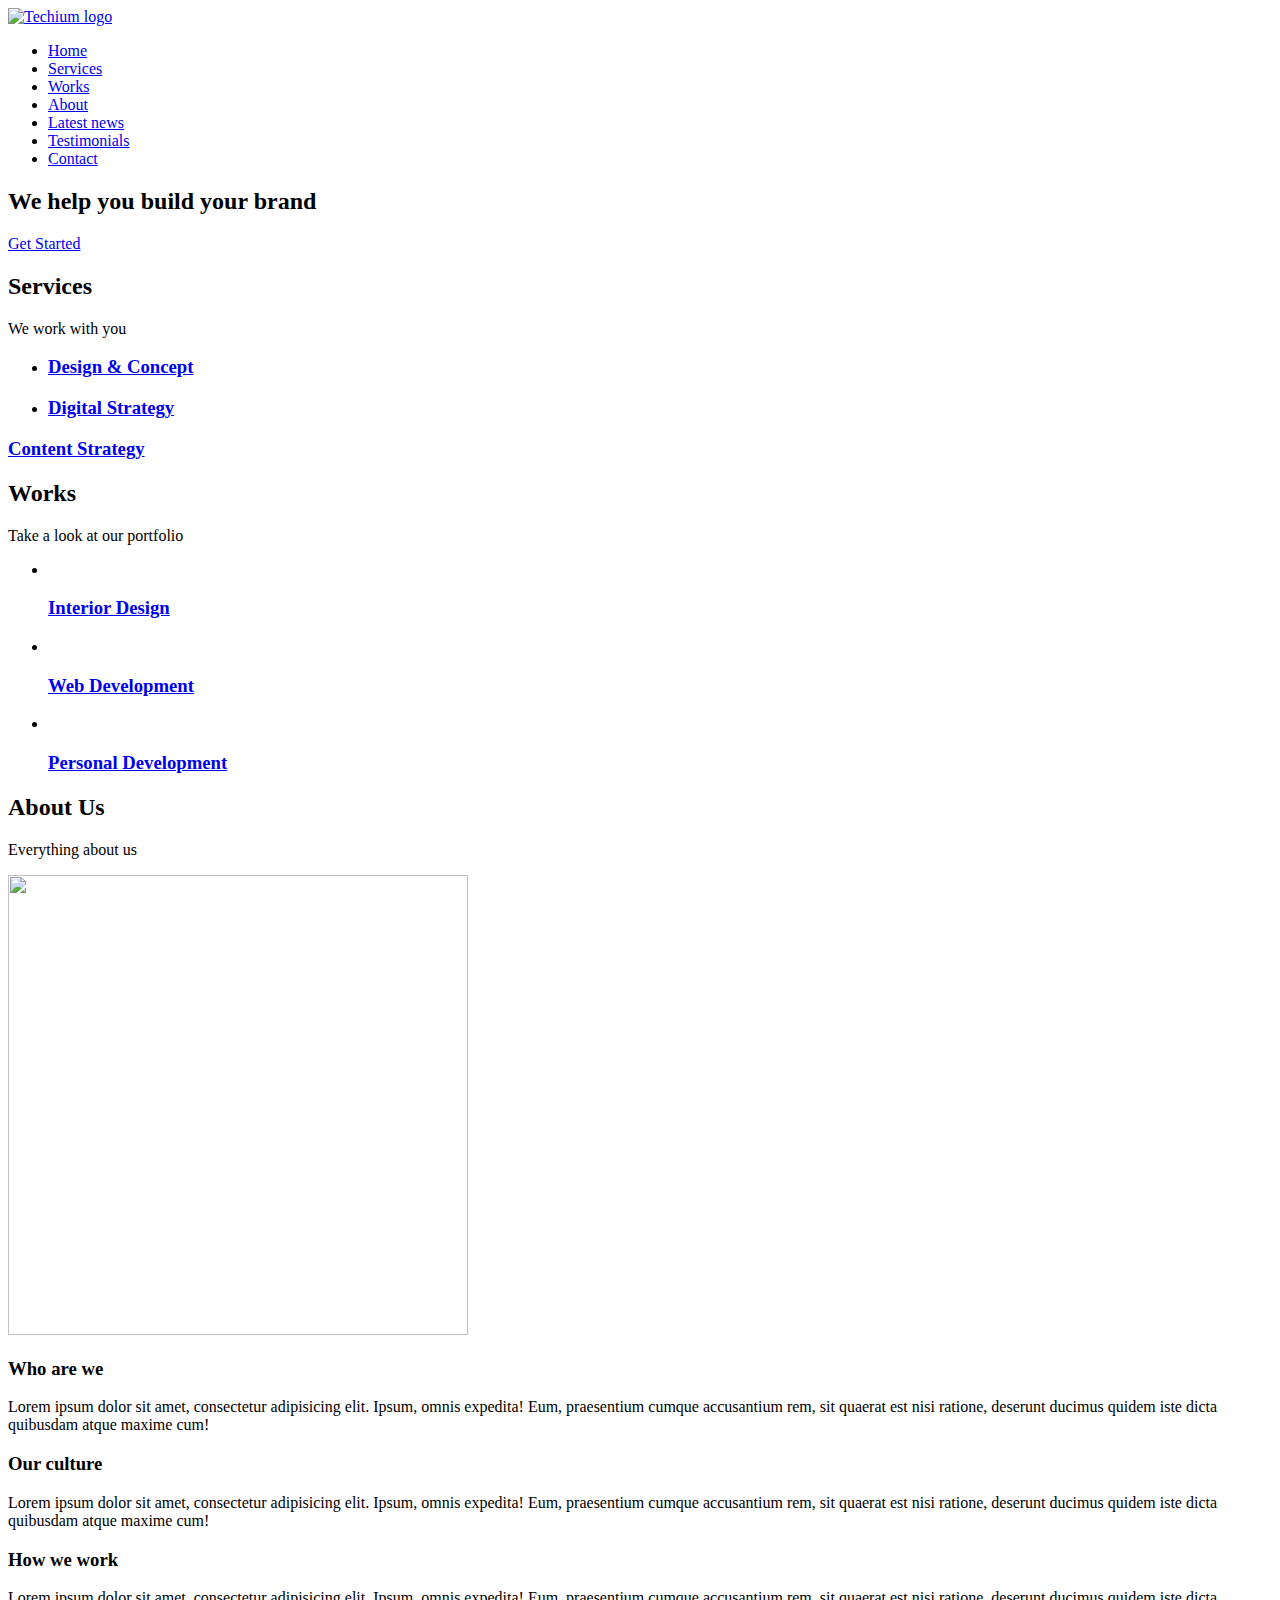
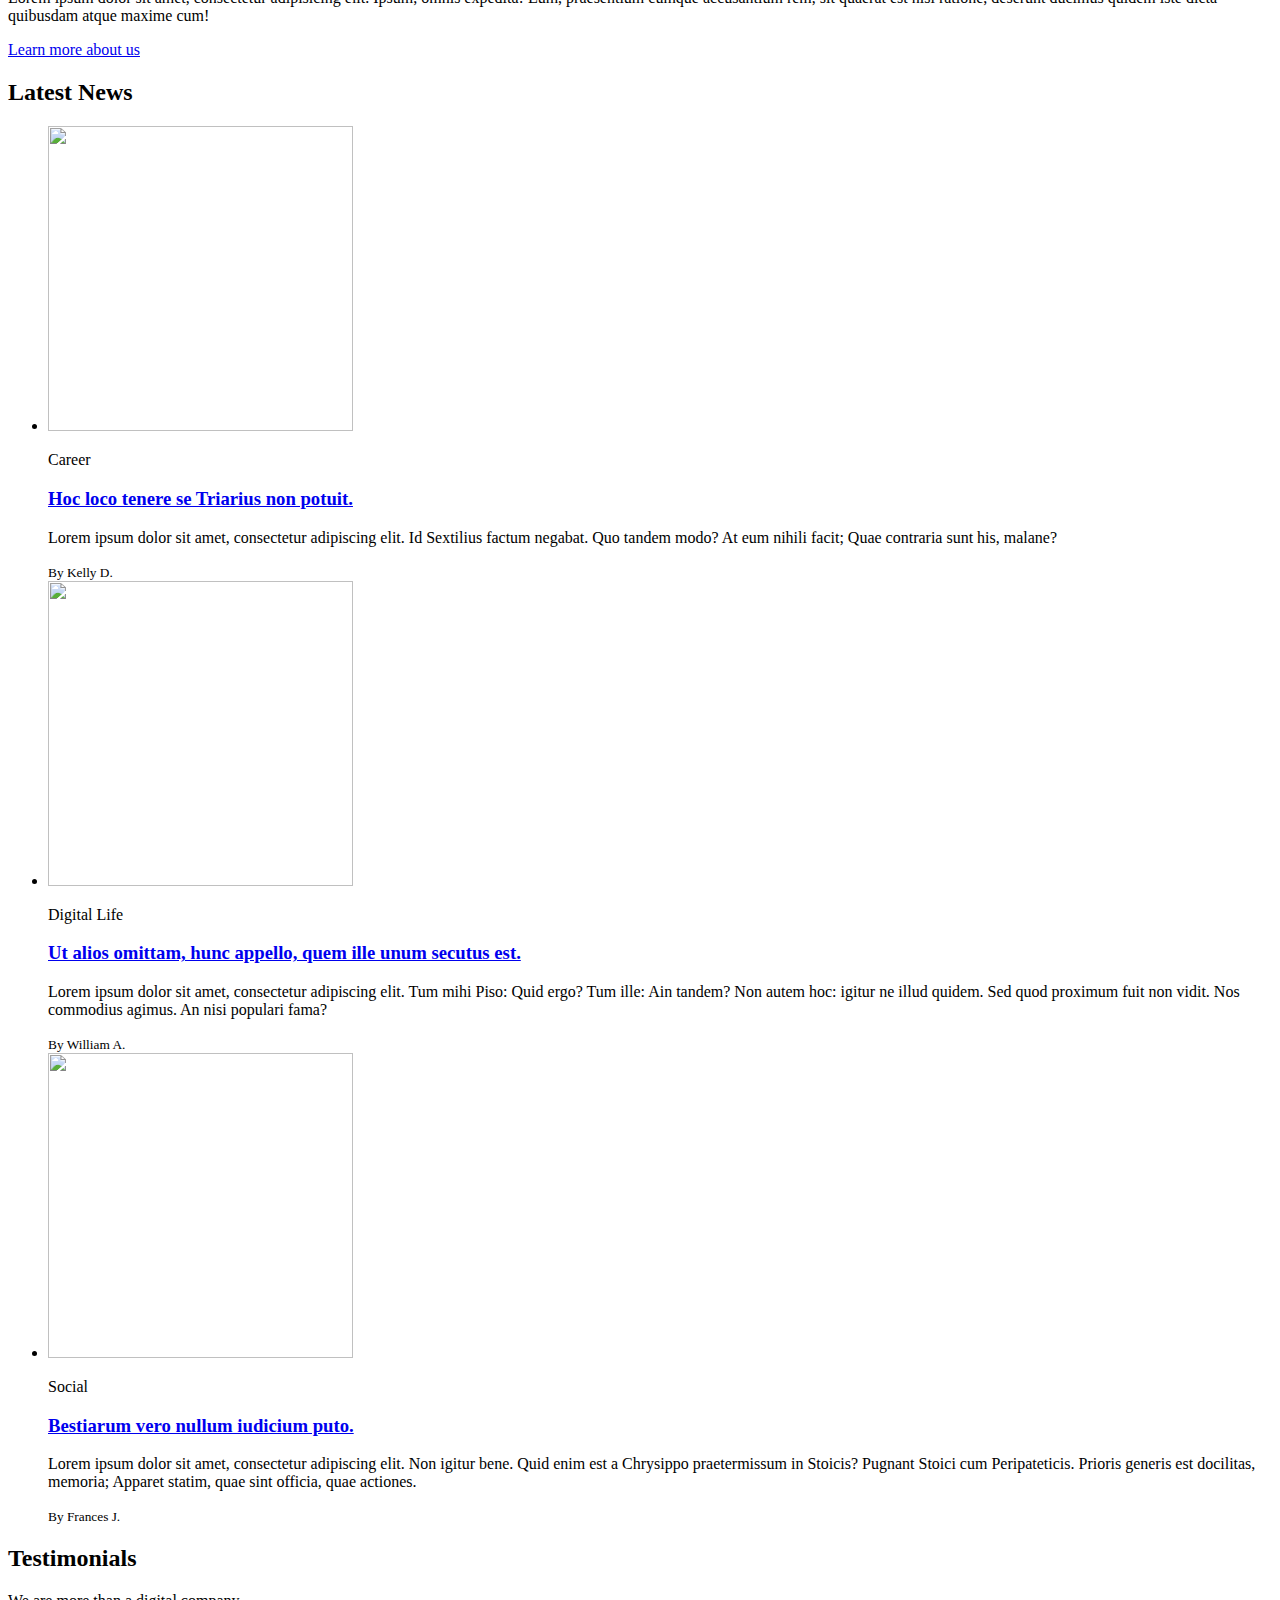
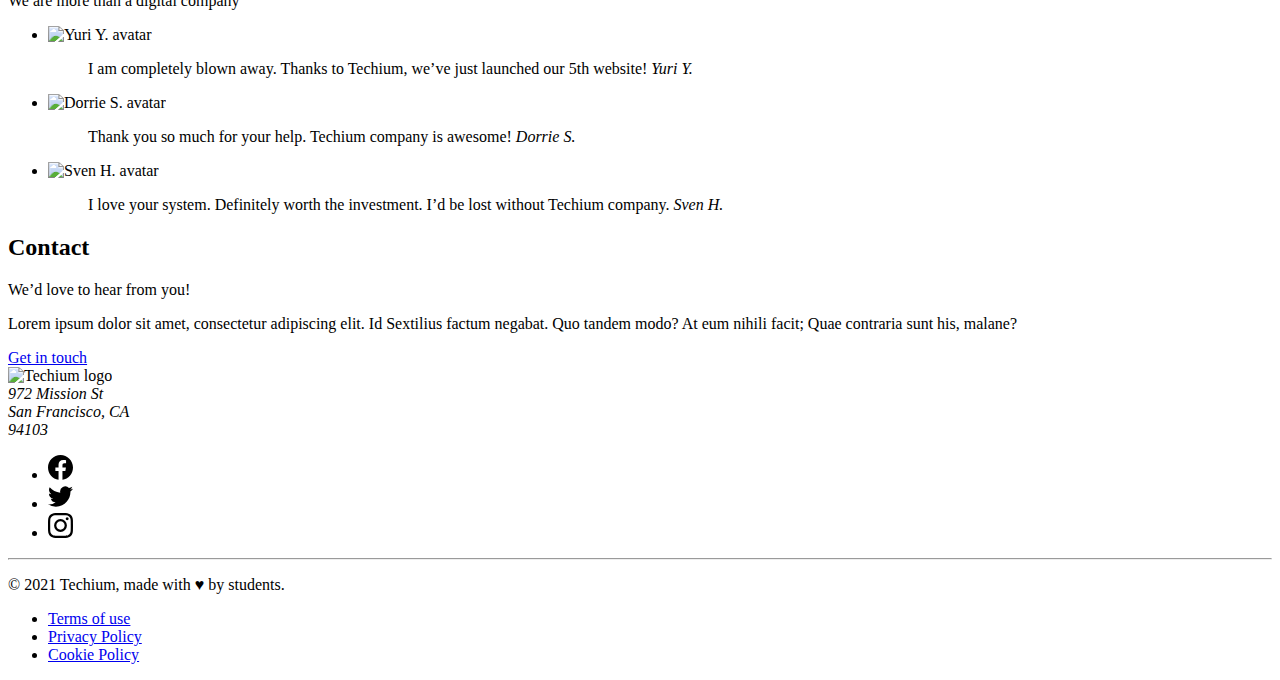
==== flexbox/3-index.html @ 40c6bf6c "row 3" ====
<!DOCTYPE html>
<html lang="en" dir="ltr">
  <head>
    <meta charset="utf-8">
    <meta name="viewport" content="width=device-width, initial-scale=1, viewport-fit=cover">
    <title>Homepage - Techium</title>
    <meta name="description" content="Description of the page less than 150 characters">
    <link rel="icon" type="image/png" href="images/favicon.jpg">
    <link href="https://fonts.googleapis.com/css?family=Open+Sans:400,700|Raleway:700&display=swap" rel="stylesheet">
    <link rel='stylesheet' href='styles.css'>
  </head>
  <body>
    <!– Header –>
    <header class="header" data-section-theme="dark">
      <div class="container">
        <div class="header-logo">
          <a href="#">
            <img src="images/logo-white.png" alt="Techium logo" width="160" height="40">
          </a>
        </div>
        <nav class="navbar-menu">
          <ul class="nav">
            <li class="nav-item">
              <a href="#" class="nav-link">Home</a>
            </li>
            <li class="nav-item">
              <a href="#services" class="nav-link">Services</a>
            </li>
            <li class="nav-item">
              <a href="#works" class="nav-link">Works</a>
            </li>
            <li class="nav-item">
              <a href="#about" class="nav-link">About</a>
            </li>
            <li class="nav-item">
              <a href="#latest_news" class="nav-link">Latest news</a>
            </li>
            <li class="nav-item">
              <a href="#testimonials" class="nav-link">Testimonials</a>
            </li>
            <li class="nav-item">
              <a href="#contact" class="nav-link">Contact</a>
            </li>
          </ul>
        </nav>
      </div>
    </header>
    <!– Main –>
    <main>
      <!– Hero section –>
      <section class="section-hero" data-section-theme="dark">
        <div class="container">
          <div class="section-body">
            <section class="section-inner">
              <h2 class="section-title">We help you build your brand</h2>
              <a href="#" class="button">Get Started</a>
            </section>
          </div>
        </div>
      </section>
      <!– Services section –>
      <section id="services" class="section section-services">
        <div class="container">
          <header class="section-header">
            <h2 class="section-title">Services</h2>
            <p class="section-tagline">We work with you</p>
          </header>
          <div class="section-body">
            <ul class="row">
              <li class="col-1-3">
                <div class="card-services">
                  <h3 class="card-title"><a href="#">Design & Concept</a></h3>
                </div>
              </li>
              <li class="col-1-3">
                <div class="card-services">
                  <h3 class="card-title"><a href="#">Digital Strategy</a></h3>
                </div>
              </li>
            </ul>
            <li class="col-1-3">
              <div class="card-services">
                <h3 class="card-title"><a href="#">Content Strategy</a></h3>
              </div>
            </li>
          </div>
        </div>
      </section>
      <!– Works section –>
      <section id="works" class="section section-works" data-section-theme="dark">
        <div class="container">
          <header class="section-header">
            <h2 class="section-title">Works</h2>
            <p class="section-tagline">Take a look at our portfolio</p>
          </header>
          <div class="section-body">
            <ul class="row">
              <li class="col-1-3">
                <article class="card-work">
                  <div class="card-outer">
                    <div class="card-image">
                      <img src="images/pic-work-01.jpg" alt="">
                    </div>
                    <div class="card-inner">
                      <h3 class="card-title"><a href="#">Interior Design</a></h3>
                    </div>
                  </div>
                </article>
              </li>
              <li class="col-1-3">
                <article class="card-work">
                  <div class="card-outer">
                    <div class="card-image">
                      <img src="images/pic-work-02.jpg" alt="">
                    </div>
                    <div class="card-inner">
                      <h3 class="card-title"><a href="#">Web Development</a></h3>
                    </div>
                  </div>
                </article>
              </li>
              <li class="col-1-3">
                <article class="card-work">
                  <div class="card-outer">
                    <div class="card-image">
                      <img src="images/pic-work-03.jpg" alt="">
                    </div>
                    <div class="card-inner">
                      <h3 class="card-title"><a href="#">Personal Development</a></h3>
                    </div>
                  </div>
                </article>
              </li>
            </ul>
          </div>
        </div>
      </section>
      <!– About Us section –>
      <section id="about" class="section section-about-us">
        <div class="container">
          <header class="section-header">
            <h2 class="section-title">About Us</h2>
            <p class="section-tagline">Everything about us</p>
          </header>
          <div class="section-body">
            <div class="row">
              <div class="col-1-2">
                <img src="images/pic-about-01.jpg" alt="" width="460" height="460">
              </div>
              <div class="col-1-2">
                <h3>Who are we</h3>
                <p>Lorem ipsum dolor sit amet, consectetur adipisicing elit. Ipsum, omnis expedita! Eum, praesentium cumque accusantium rem, sit quaerat est nisi ratione, deserunt ducimus quidem iste dicta quibusdam atque maxime cum!</p>
                <h3>Our culture</h3>
                <p>Lorem ipsum dolor sit amet, consectetur adipisicing elit. Ipsum, omnis expedita! Eum, praesentium cumque accusantium rem, sit quaerat est nisi ratione, deserunt ducimus quidem iste dicta quibusdam atque maxime cum!</p>
                <h3>How we work</h3>
                <p>Lorem ipsum dolor sit amet, consectetur adipisicing elit. Ipsum, omnis expedita! Eum, praesentium cumque accusantium rem, sit quaerat est nisi ratione, deserunt ducimus quidem iste dicta quibusdam atque maxime cum!</p>
              </div>
            </div>
          </div>
          <div class="section-footer">
            <a href="#" class="button">Learn more about us</a>
          </div>
        </div>
      </section>
      <!– Latest news section –>
      <section id="latest_news" class="section section-latest-news">
        <div class="container">
          <header class="section-header">
            <h2 class="section-title">Latest News</h2>
          </header>
          <div class="section-body">
            <ul class="row">
              <li class="col-1-3">
                <article class="card-blog">
                  <div>
                    <img src="images/pic-article-01.jpg" alt="" width="305" height="305">
                  </div>
                  <p class="card-category">Career</p>
                  <h3><a href="#">Hoc loco tenere se Triarius non potuit.</a></h3>
                  <p>Lorem ipsum dolor sit amet, consectetur adipiscing elit. Id Sextilius factum negabat. Quo tandem modo? At eum nihili facit; Quae contraria sunt his, malane?</p>
                  <small>By Kelly D.</small>
                </article>
              </li>
              <li class="col-1-3">
                <article class="card-blog">
                  <div>
                    <img src="images/pic-article-02.jpg" alt="" width="305" height="305">
                  </div>
                  <p class="card-category">Digital Life</p>
                  <h3><a href="#">Ut alios omittam, hunc appello, quem ille unum secutus est.</a></h3>
                  <p>Lorem ipsum dolor sit amet, consectetur adipiscing elit. Tum mihi Piso: Quid ergo? Tum ille: Ain tandem? Non autem hoc: igitur ne illud quidem. Sed quod proximum fuit non vidit. Nos commodius agimus. An nisi populari fama?</p>
                  <small>By William A.</small>
                </article>
              </li>
              <li class="col-1-3">
                <article class="card-blog">
                  <div>
                    <img src="images/pic-article-03.jpg" alt="" width="305" height="305">
                  </div>
                  <p class="card-category">Social</p>
                  <h3><a href="#">Bestiarum vero nullum iudicium puto.</a></h3>
                  <p>Lorem ipsum dolor sit amet, consectetur adipiscing elit. Non igitur bene. Quid enim est a Chrysippo praetermissum in Stoicis? Pugnant Stoici cum Peripateticis. Prioris generis est docilitas, memoria; Apparet statim, quae sint officia, quae actiones.</p>
                  <small>By Frances J.</small>
                </article>
              </li>
            </ul>
          </div>
        </div>
      </section>
      <!– Testimonials section –>
      <section id="testimonial" class="section section-testimonial">
        <div class="container">
          <header class="section-header">
            <h2 class="section-title">Testimonials</h2>
            <p class="section-tagline">We are more than a digital company</p>
          </header>
          <div class="section-body">
            <ul class="row">
              <li class="col-1-3">
                <article class="card-testimonial">
                  <img src="images/pic-person-01.jpg" alt="Yuri Y. avatar" width="100" height="100" class="card-avatar">
                  <blockquote class="card-quote">
                    <p>I am completely blown away. Thanks to Techium, we’ve just launched our 5th website!
                      <cite>Yuri Y.</cite>
                    </p>
                  </blockquote>
                </article>
              </li>
              <li class="col-1-3">
                <article class="card-testimonial">
                  <img src="images/pic-person-02.jpg" alt="Dorrie S. avatar" width="100" height="100" class="card-avatar">
                  <blockquote class="card-quote">
                    <p>Thank you so much for your help. Techium company is awesome!
                      <cite>Dorrie S.</cite>
                    </p>
                  </blockquote>
                </article>
              </li>
              <li class="col-1-3">
                <article class="card-testimonial">
                  <img src="images/pic-person-03.jpg" alt="Sven H. avatar" width="100" height="100" class="card-avatar">
                  <blockquote class="card-quote">
                    <p>I love your system. Definitely worth the investment. I’d be lost without Techium company.
                      <cite>Sven H.</cite>
                    </p>
                  </blockquote>
                </article>
              </li>
            </ul>
          </div>
        </div>
      </section>
      <!– Contact section –>
      <section id="contact" class="section section-contact">
        <div class="container">
          <header class="section-header">
            <h2 class="section-title">Contact</h2>
            <p class="section-tagline">We’d love to hear from you!</p>
          </header>
          <div class="section-body">
            <p>Lorem ipsum dolor sit amet, consectetur adipiscing elit. Id Sextilius factum negabat. Quo tandem modo? At eum nihili facit; Quae contraria sunt his, malane?</p>
          </div>
          <div class="section-footer">
            <a href="#" class="button">Get in touch</a>
          </div>
        </div>
      </section>
    </main>
    <!– Footer –>
    <footer class="footer" data-section-theme="dark">
      <div  class="container">
        <div class="row">
          <div class="col-1-2">
            <img src="images/logo-white.png" alt="Techium logo" width="160" height="40">
            <address class="footer-address">
              972 Mission St<br>
              San Francisco, CA<br>
              94103
            </address>
          </div>
          <div class="col-1-2">
            <ul class="social nav">
              <li class="social-item nav-item">
                <a href="https://www.facebook.com" class="social-link">
                  <svg viewbox="0 0 24 24" xmlns="http://www.w3.org/2000/svg" width="25" height="25">
                    <title>
                      Facebook icon
                    </title>
                    <path d="M23.998 12c0-6.628-5.372-12-11.999-12C5.372 0 0 5.372 0 12c0 5.988 4.388 10.952 10.124 11.852v-8.384H7.078v-3.469h3.046V9.356c0-3.008 1.792-4.669 4.532-4.669 1.313 0 2.686.234 2.686.234v2.953H15.83c-1.49 0-1.955.925-1.955 1.874V12h3.328l-.532 3.469h-2.796v8.384c5.736-.9 10.124-5.864 10.124-11.853z"/>
                  </svg>
                </a>
              </li>
              <li class="social-item nav-item">
                <a href="https://twitter.com" class="social-link">
                  <svg viewbox="0 0 24 24" xmlns="http://www.w3.org/2000/svg" width="25" height="25">
                    <title>
                      Twitter icon
                    </title>
                    <path d="M23.954 4.569a10 10 0 0 1-2.825.775 4.958 4.958 0 0 0 2.163-2.723c-.951.555-2.005.959-3.127 1.184a4.92 4.92 0 0 0-8.384 4.482C7.691 8.094 4.066 6.13 1.64 3.161a4.822 4.822 0 0 0-.666 2.475c0 1.71.87 3.213 2.188 4.096a4.904 4.904 0 0 1-2.228-.616v.061a4.923 4.923 0 0 0 3.946 4.827 4.996 4.996 0 0 1-2.212.085 4.937 4.937 0 0 0 4.604 3.417 9.868 9.868 0 0 1-6.102 2.105c-.39 0-.779-.023-1.17-.067a13.995 13.995 0 0 0 7.557 2.209c9.054 0 13.999-7.496 13.999-13.986 0-.209 0-.42-.015-.63a9.936 9.936 0 0 0 2.46-2.548l-.047-.02z"/>
                  </svg>
                </a>
              </li>
              <li class="social-item nav-item">
                <a href="https://www.instagram.com" class="social-link">
                  <svg viewbox="0 0 24 24" xmlns="http://www.w3.org/2000/svg" width="25" height="25">
                    <title>
                      Instagram icon
                    </title>
                    <path d="M12 0C8.74 0 8.333.015 7.053.072 5.775.132 4.905.333 4.14.63c-.789.306-1.459.717-2.126 1.384S.935 3.35.63 4.14C.333 4.905.131 5.775.072 7.053.012 8.333 0 8.74 0 12s.015 3.667.072 4.947c.06 1.277.261 2.148.558 2.913a5.885 5.885 0 0 0 1.384 2.126A5.868 5.868 0 0 0 4.14 23.37c.766.296 1.636.499 2.913.558C8.333 23.988 8.74 24 12 24s3.667-.015 4.947-.072c1.277-.06 2.148-.262 2.913-.558a5.898 5.898 0 0 0 2.126-1.384 5.86 5.86 0 0 0 1.384-2.126c.296-.765.499-1.636.558-2.913.06-1.28.072-1.687.072-4.947s-.015-3.667-.072-4.947c-.06-1.277-.262-2.149-.558-2.913a5.89 5.89 0 0 0-1.384-2.126A5.847 5.847 0 0 0 19.86.63c-.765-.297-1.636-.499-2.913-.558C15.667.012 15.26 0 12 0zm0 2.16c3.203 0 3.585.016 4.85.071 1.17.055 1.805.249 2.227.415.562.217.96.477 1.382.896.419.42.679.819.896 1.381.164.422.36 1.057.413 2.227.057 1.266.07 1.646.07 4.85s-.015 3.585-.074 4.85c-.061 1.17-.256 1.805-.421 2.227a3.81 3.81 0 0 1-.899 1.382 3.744 3.744 0 0 1-1.38.896c-.42.164-1.065.36-2.235.413-1.274.057-1.649.07-4.859.07-3.211 0-3.586-.015-4.859-.074-1.171-.061-1.816-.256-2.236-.421a3.716 3.716 0 0 1-1.379-.899 3.644 3.644 0 0 1-.9-1.38c-.165-.42-.359-1.065-.42-2.235-.045-1.26-.061-1.649-.061-4.844 0-3.196.016-3.586.061-4.861.061-1.17.255-1.814.42-2.234.21-.57.479-.96.9-1.381.419-.419.81-.689 1.379-.898.42-.166 1.051-.361 2.221-.421 1.275-.045 1.65-.06 4.859-.06l.045.03zm0 3.678a6.162 6.162 0 1 0 0 12.324 6.162 6.162 0 1 0 0-12.324zM12 16c-2.21 0-4-1.79-4-4s1.79-4 4-4 4 1.79 4 4-1.79 4-4 4zm7.846-10.405a1.441 1.441 0 0 1-2.88 0 1.44 1.44 0 0 1 2.88 0z"/>
                  </svg>
                </a>
              </li>
            </ul>
          </div>
        </div>
        <hr>
        <div class="row">
          <div class="col-1-2">
            <p class="footer-copyright">© 2021 Techium, made with ♥ by students.</p>
          </div>
          <div class="col-1-2">
            <ul class="footer-nav nav">
              <li class="footer-nav-item nav-item">
                <a href="#" class="footer-nav-link">Terms of use</a>
              </li>
              <li class="footer-nav-item nav-item">
                <a href="#" class="footer-nav-link">Privacy Policy</a>
              </li>
              <li class="footer-nav-item nav-item">
                <a href="#" class="footer-nav-link">Cookie Policy</a>
              </li>
            </ul>
          </div>
        </div>
      </div>
    </footer>
  </body>
</html>
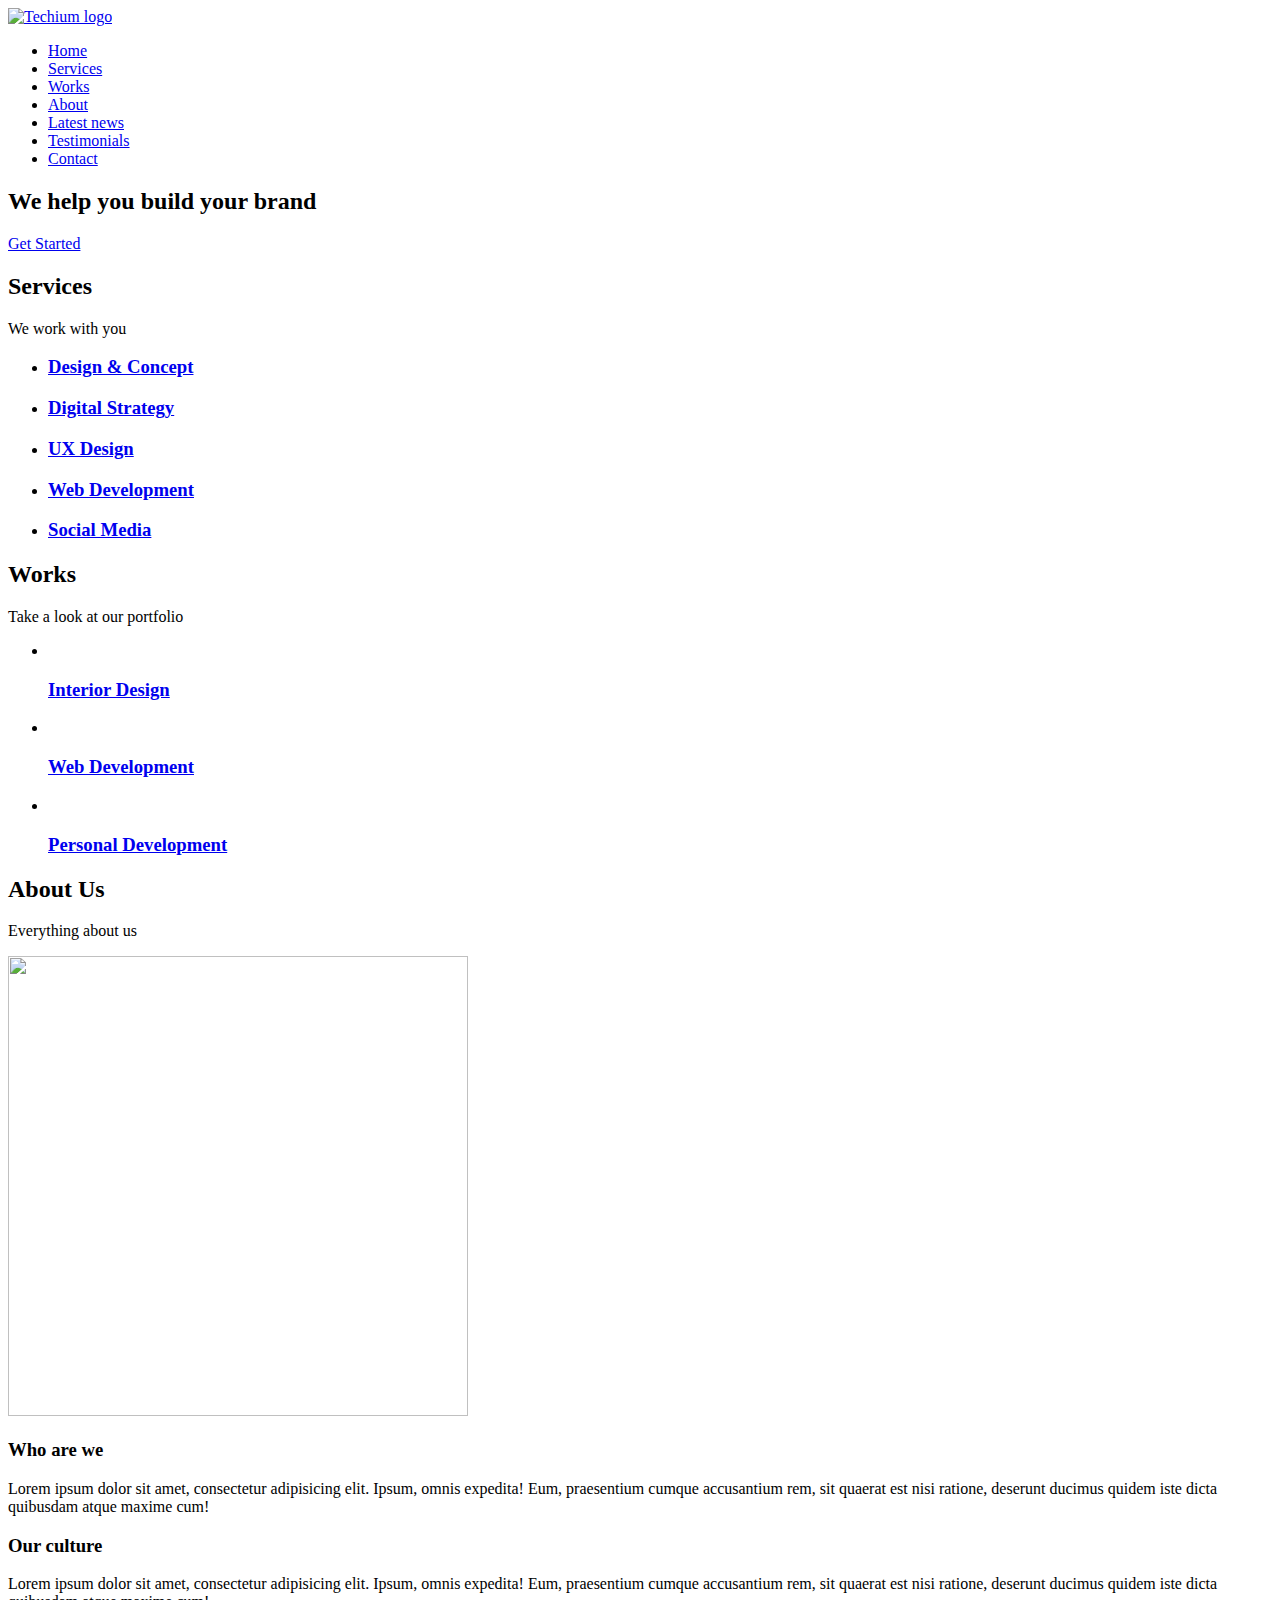
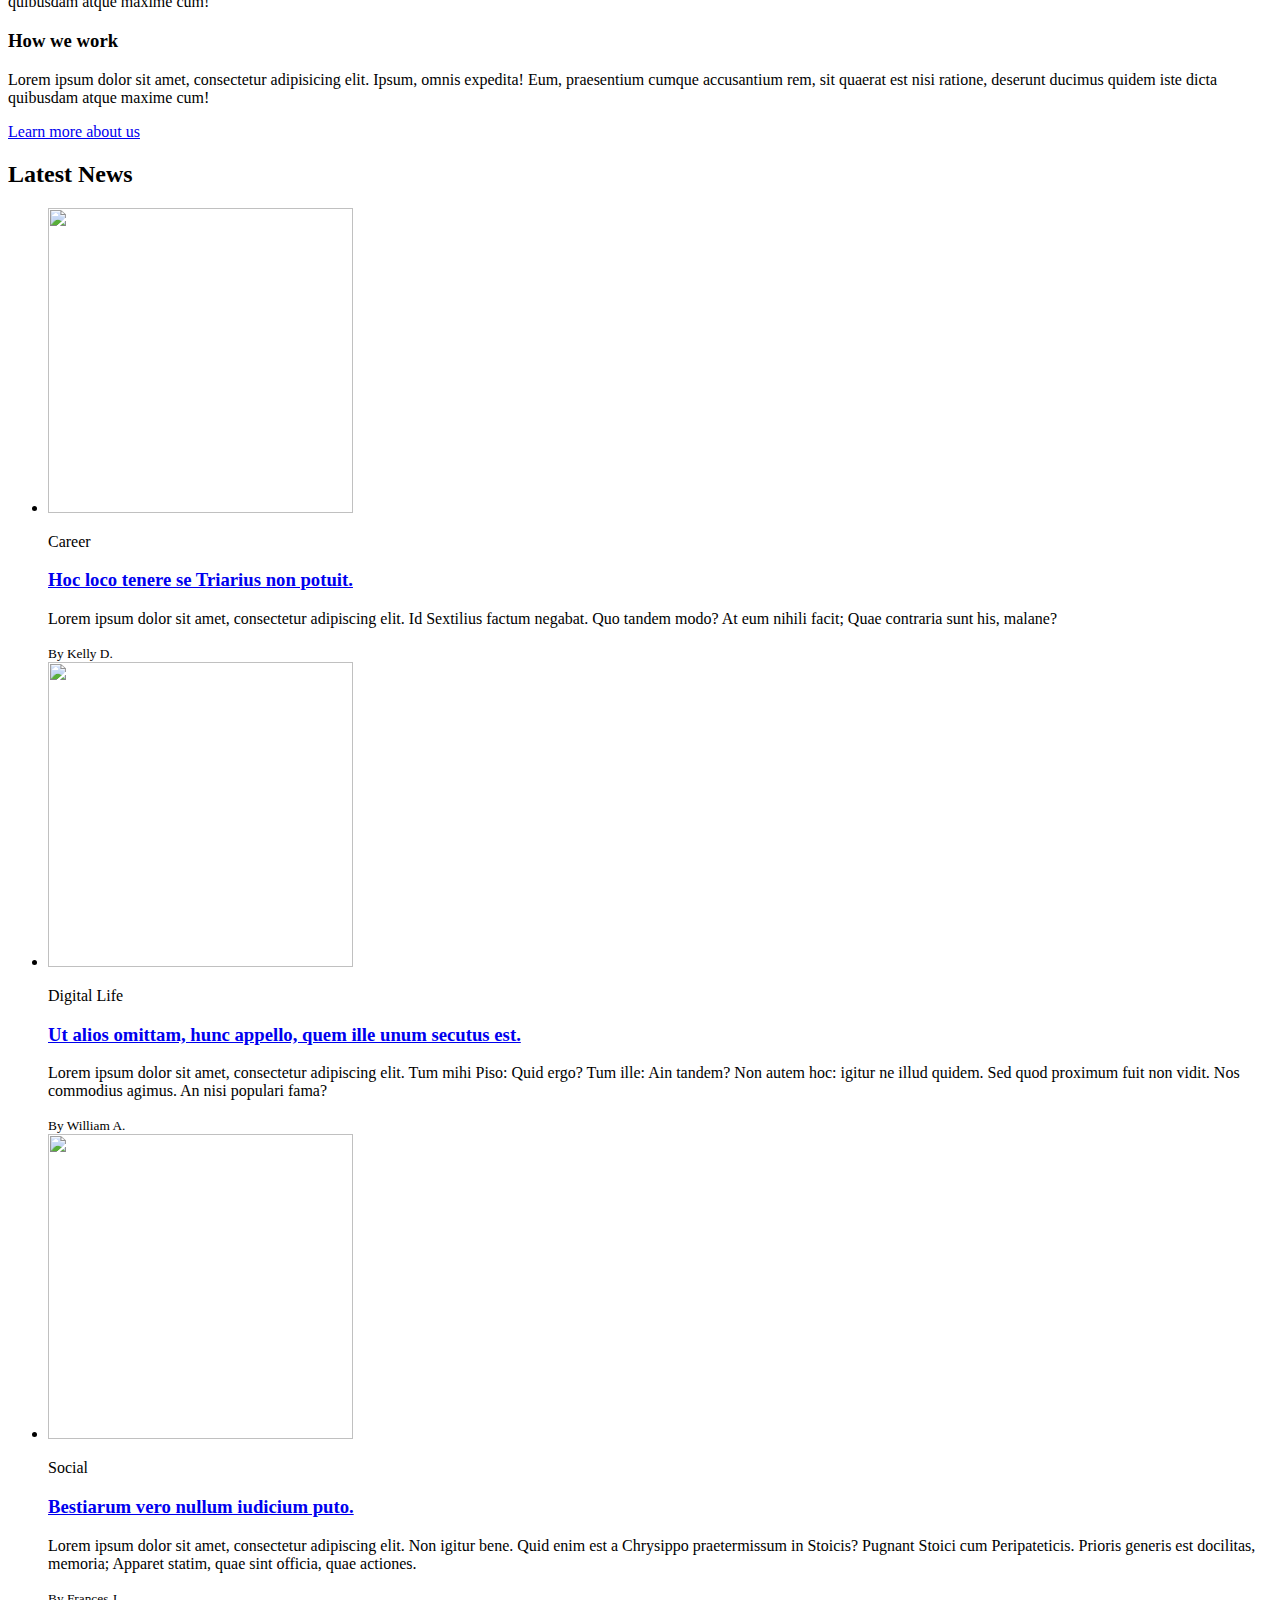
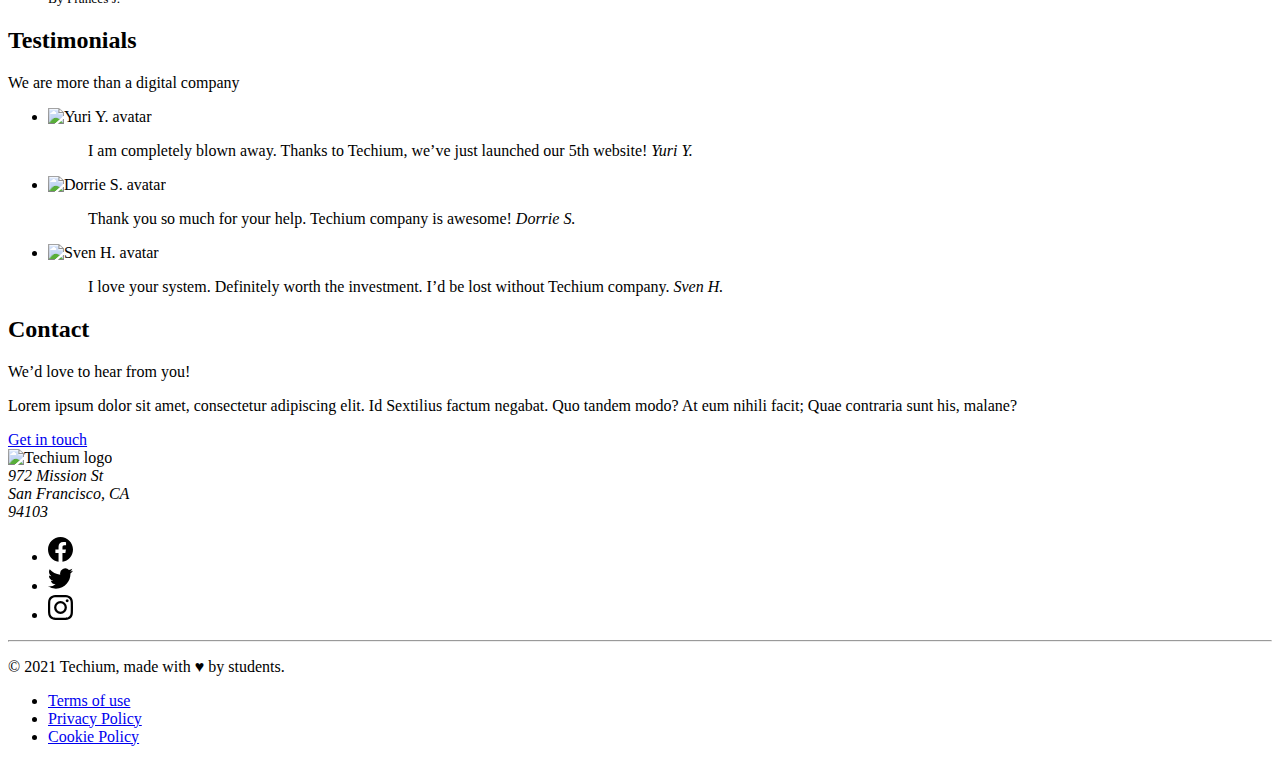
==== commit bd953210: "remove the second ul in the section field" ====
--- a/flexbox/3-index.html
+++ b/flexbox/3-index.html
@@ -77,12 +77,22 @@
                   <h3 class="card-title"><a href="#">Digital Strategy</a></h3>
                 </div>
               </li>
-            </ul>
-            <li class="col-1-3">
-              <div class="card-services">
-                <h3 class="card-title"><a href="#">Content Strategy</a></h3>
-              </div>
-            </li>
+              <li class="col-1-3">
+                <div class="card-services">
+                  <h3 class="card-title"><a href="#">UX Design</a></h3>
+                </div>
+              </li>
+              <li class="col-1-3">
+                <div class="card-services">
+                  <h3 class="card-title"><a href="#">Web Development</a></h3>
+                </div>
+              </li>
+              <li class="col-1-3">
+                <div class="card-services">
+                  <h3 class="card-title"><a href="#">Social Media</a></h3>
+                </div>
+              </li>
+            </ul>
           </div>
         </div>
       </section>
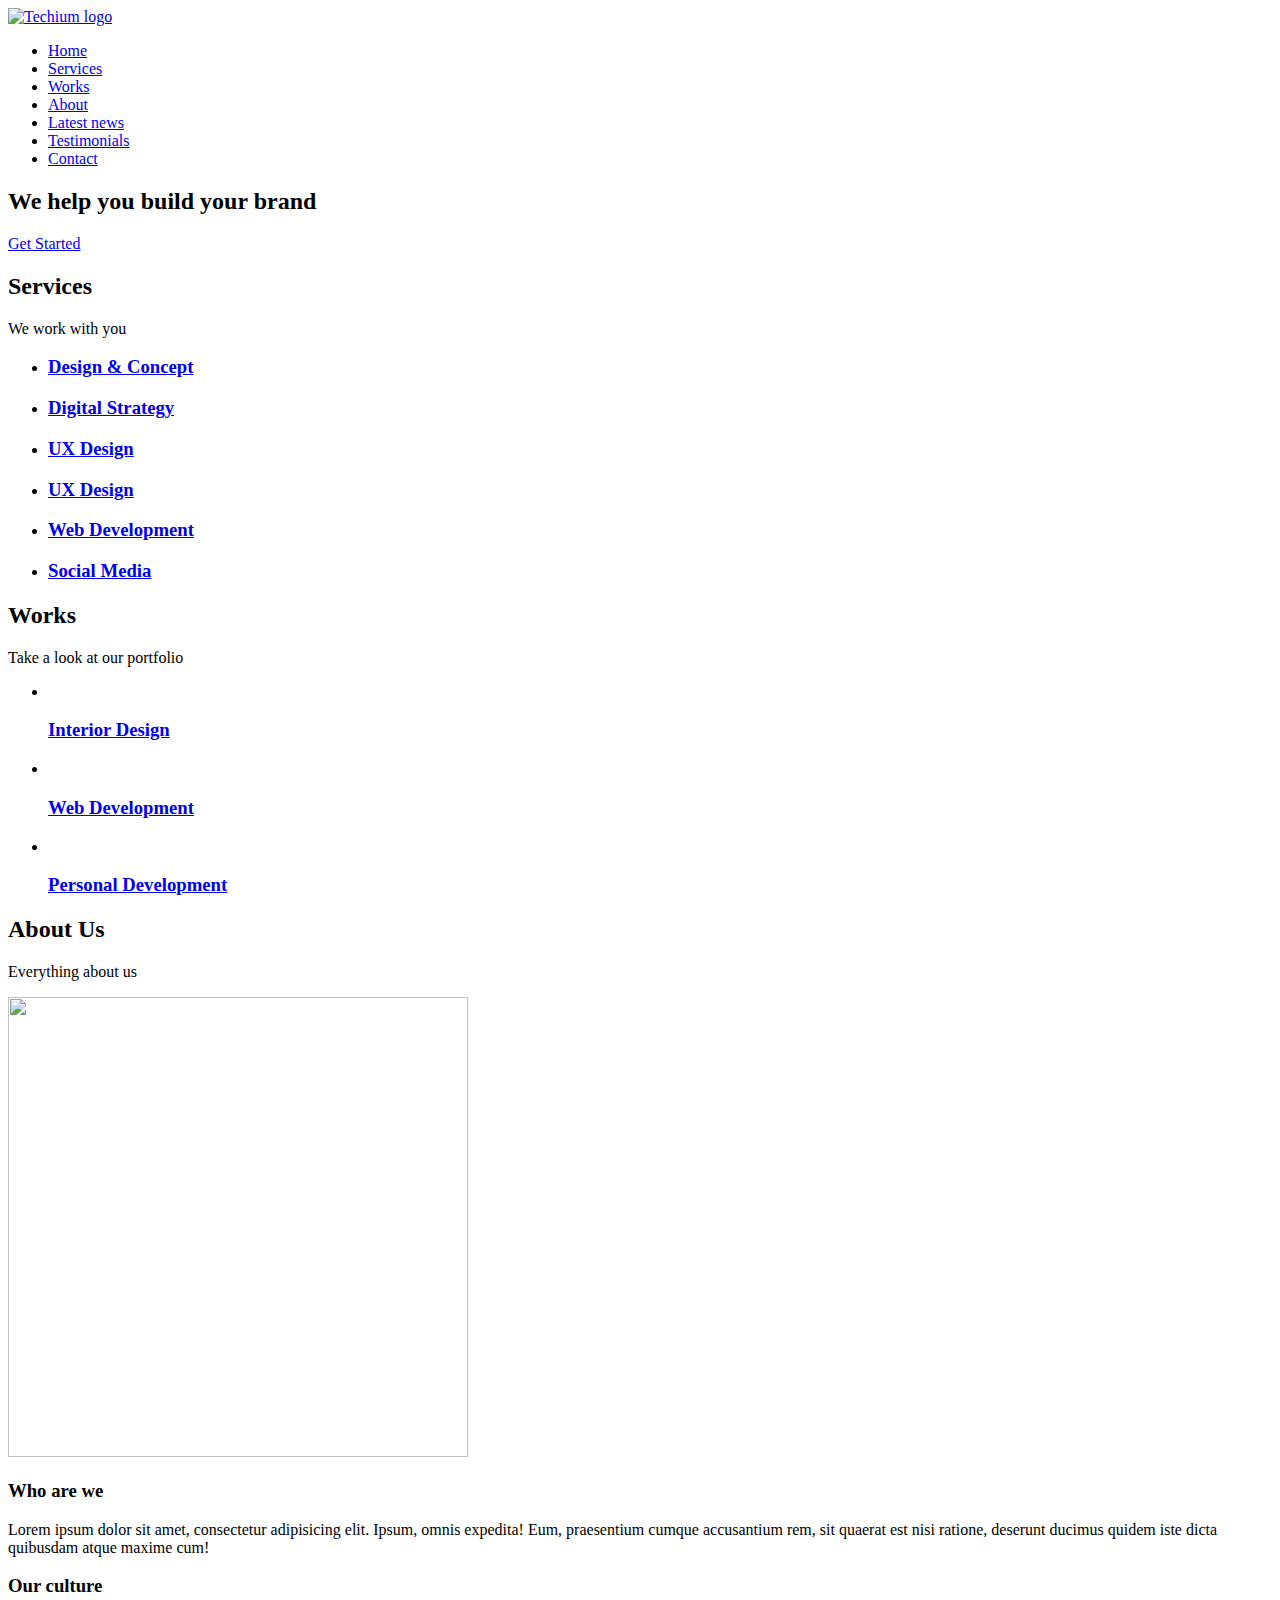
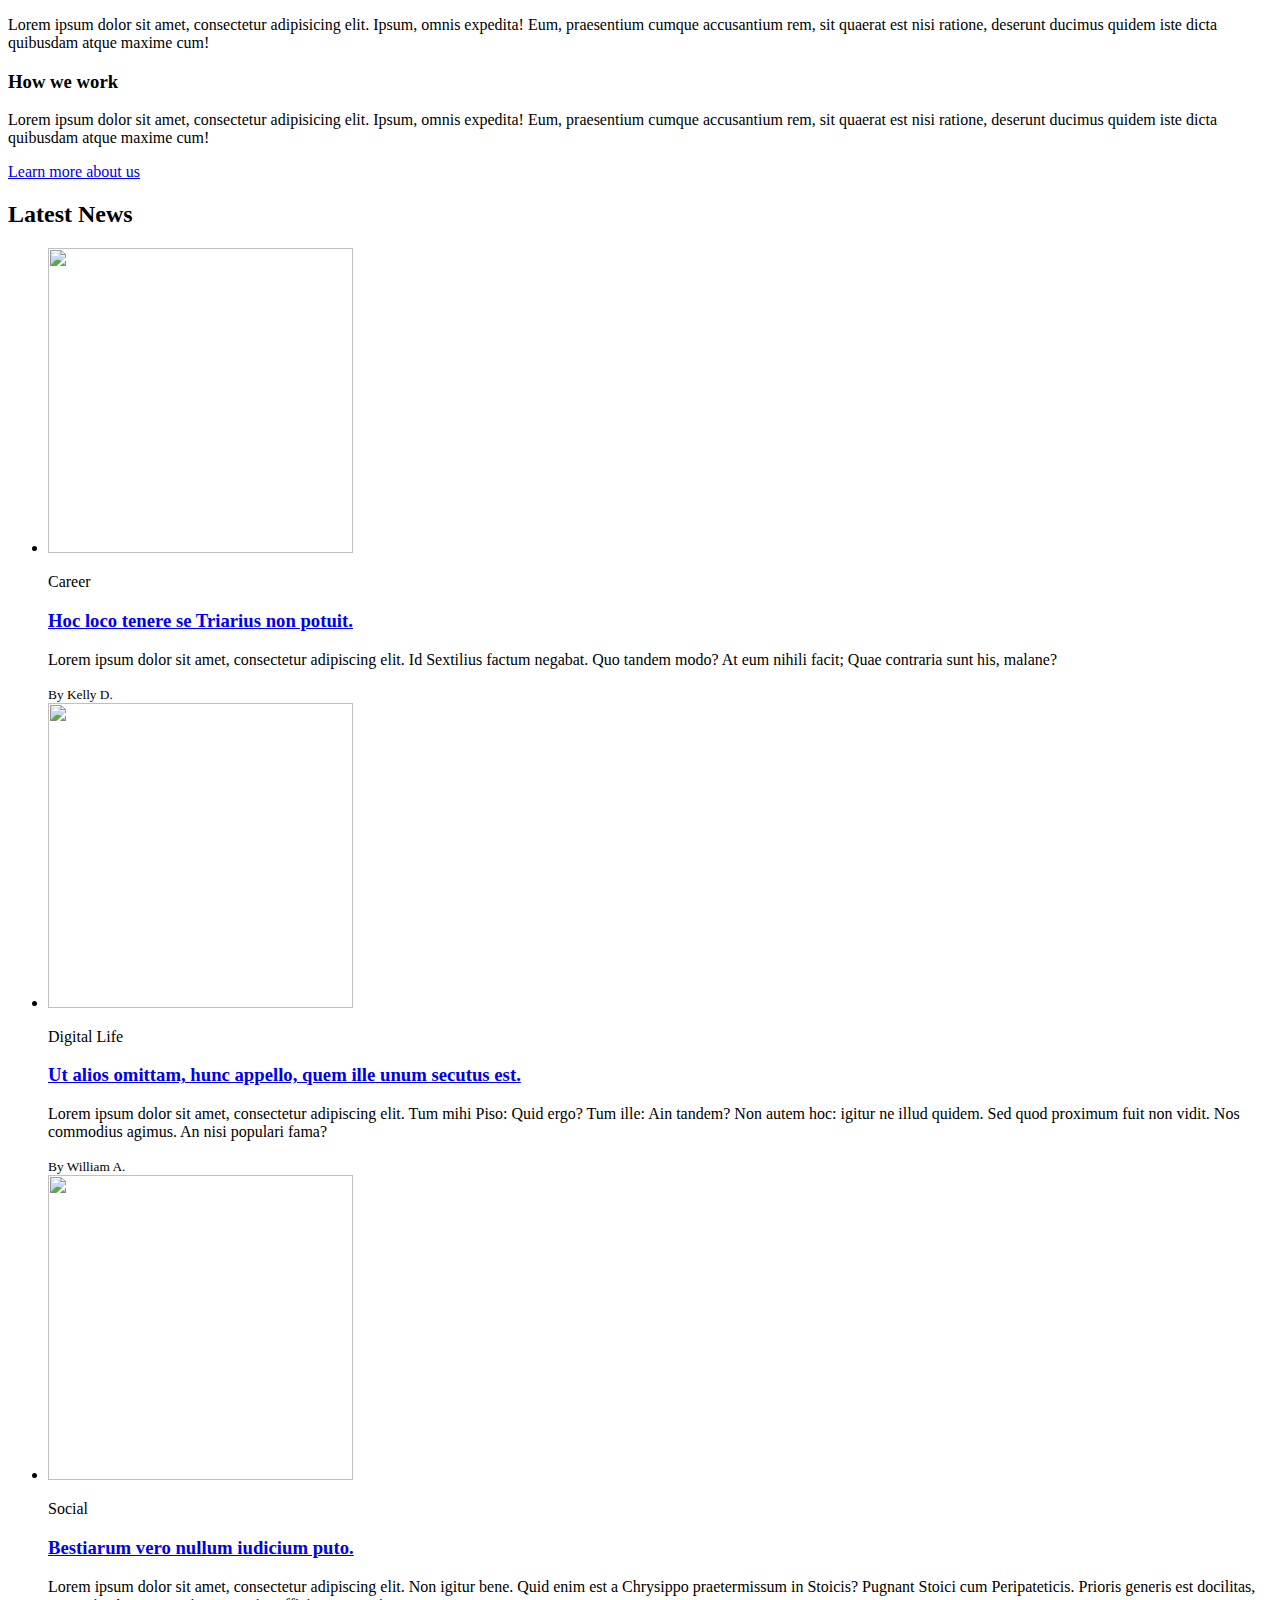
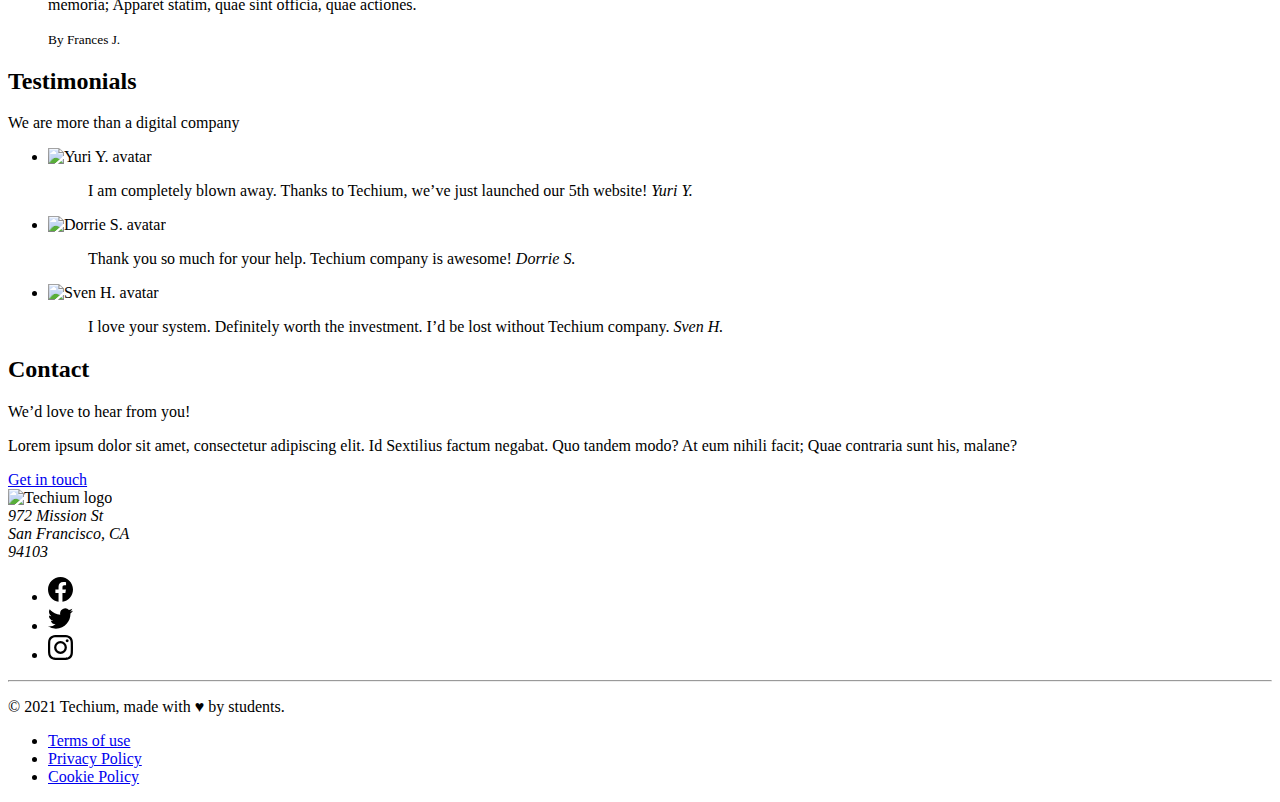
==== commit b9f1fe99: "remove the second ul in the section field" ====
--- a/flexbox/3-index.html
+++ b/flexbox/3-index.html
@@ -84,6 +84,11 @@
               </li>
               <li class="col-1-3">
                 <div class="card-services">
+                  <h3 class="card-title"><a href="#">UX Design</a></h3>
+                </div>
+              </li>
+              <li class="col-1-3">
+                <div class="card-services">
                   <h3 class="card-title"><a href="#">Web Development</a></h3>
                 </div>
               </li>
